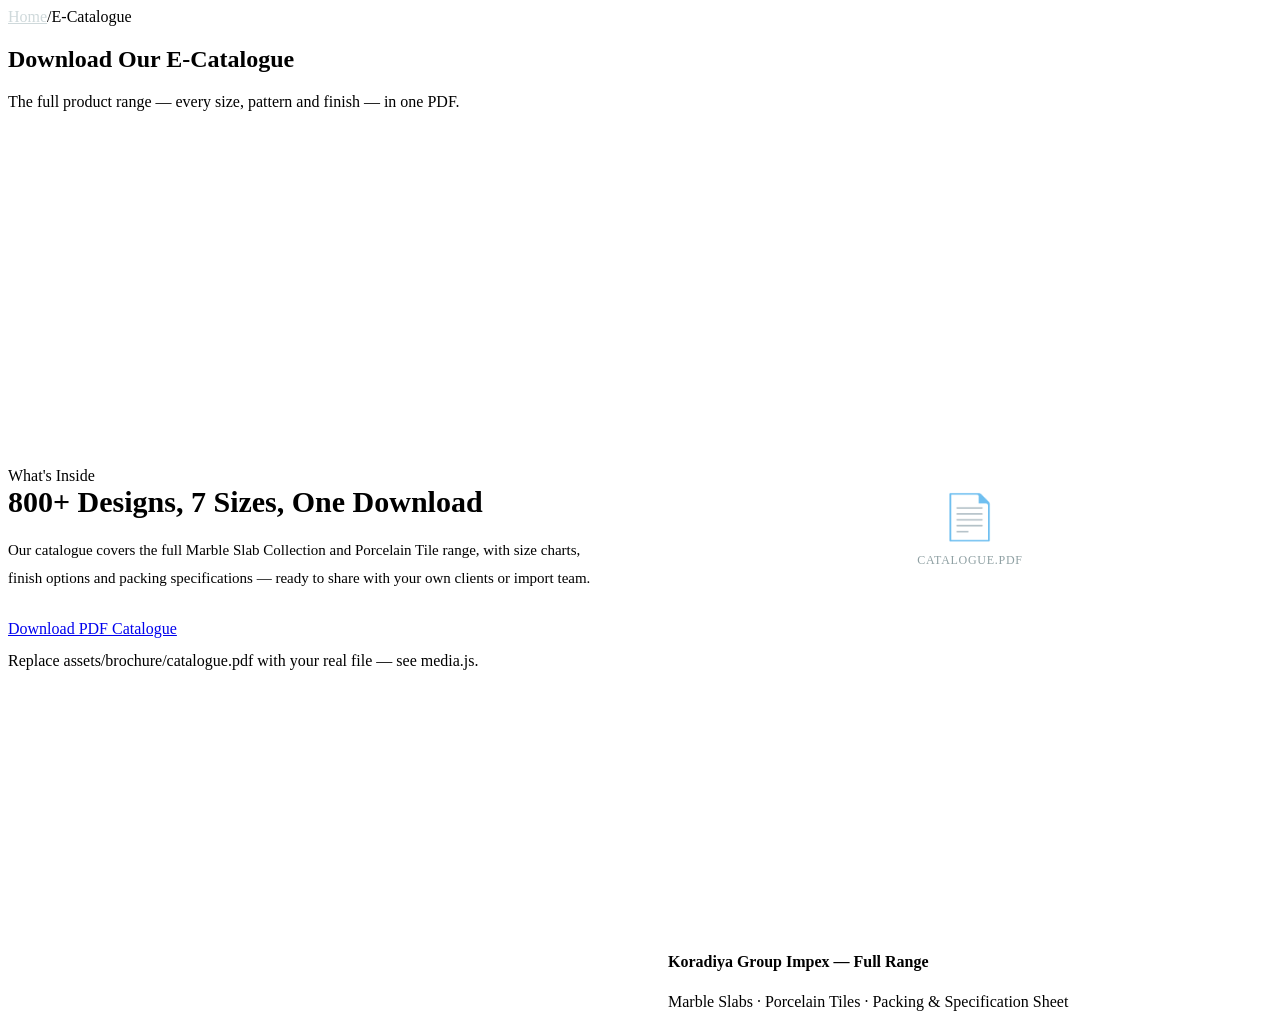
==== catalogue.html @ 173d4c26 "Add files via upload" ====
<!DOCTYPE html>
<html lang="en">
<head>
<meta charset="UTF-8">
<meta name="viewport" content="width=device-width, initial-scale=1.0">
<title>E-Catalogue | Koradiya Group Impex</title>
<meta name="description" content="Download the Koradiya Group Impex product catalogue — full size and design range.">
<link rel="icon" href="assets/logo/logo.png">
<link rel="stylesheet" href="assets/css/style.css">
</head>
<body data-page="catalogue">

<div id="site-header"></div>

<section class="page-hero">
  <div class="wrap">
    <div class="crumb"><a href="index.html" style="color:#cfd9db;">Home</a><span>/</span>E-Catalogue</div>
    <h1>Download Our E-Catalogue</h1>
    <p>The full product range — every size, pattern and finish — in one PDF.</p>
  </div>
</section>

<section>
  <div class="wrap" style="display:grid;grid-template-columns:1fr 1fr;gap:56px;align-items:center;">
    <div class="reveal">
      <div class="eyebrow">What's Inside</div>
      <h2 style="font-size:30px;margin:0 0 18px;">800+ Designs, 7 Sizes, One Download</h2>
      <p style="color:var(--stone);font-size:15px;line-height:1.85;margin-bottom:28px;">Our catalogue covers the full Marble Slab Collection and Porcelain Tile range, with size charts, finish options and packing specifications — ready to share with your own clients or import team.</p>
      <a href="assets/brochure/catalogue.pdf" download class="btn btn-clay" id="catalogueBtn">Download PDF Catalogue</a>
      <p class="form-note" style="margin-top:14px;">Replace <span class="mono">assets/brochure/catalogue.pdf</span> with your real file — see media.js.</p>
    </div>
    <div class="reveal">
      <div class="tile-card">
        <div class="media" style="aspect-ratio:3/4;display:flex;align-items:center;justify-content:center;background:var(--basalt);">
          <div style="text-align:center;color:#8fa0a3;">
            <div style="font-size:44px;">&#128196;</div>
            <div class="mono" style="font-size:12px;margin-top:10px;letter-spacing:.06em;">CATALOGUE.PDF</div>
          </div>
        </div>
        <div class="body">
          <h4>Koradiya Group Impex — Full Range</h4>
          <p>Marble Slabs · Porcelain Tiles · Packing &amp; Specification Sheet</p>
        </div>
      </div>
    </div>
  </div>
</section>

<div id="site-footer"></div>

<script src="media.js"></script>
<script src="assets/js/content.js"></script>
<script src="assets/js/partials.js"></script>
<script src="assets/js/main.js"></script>
</body>
</html>
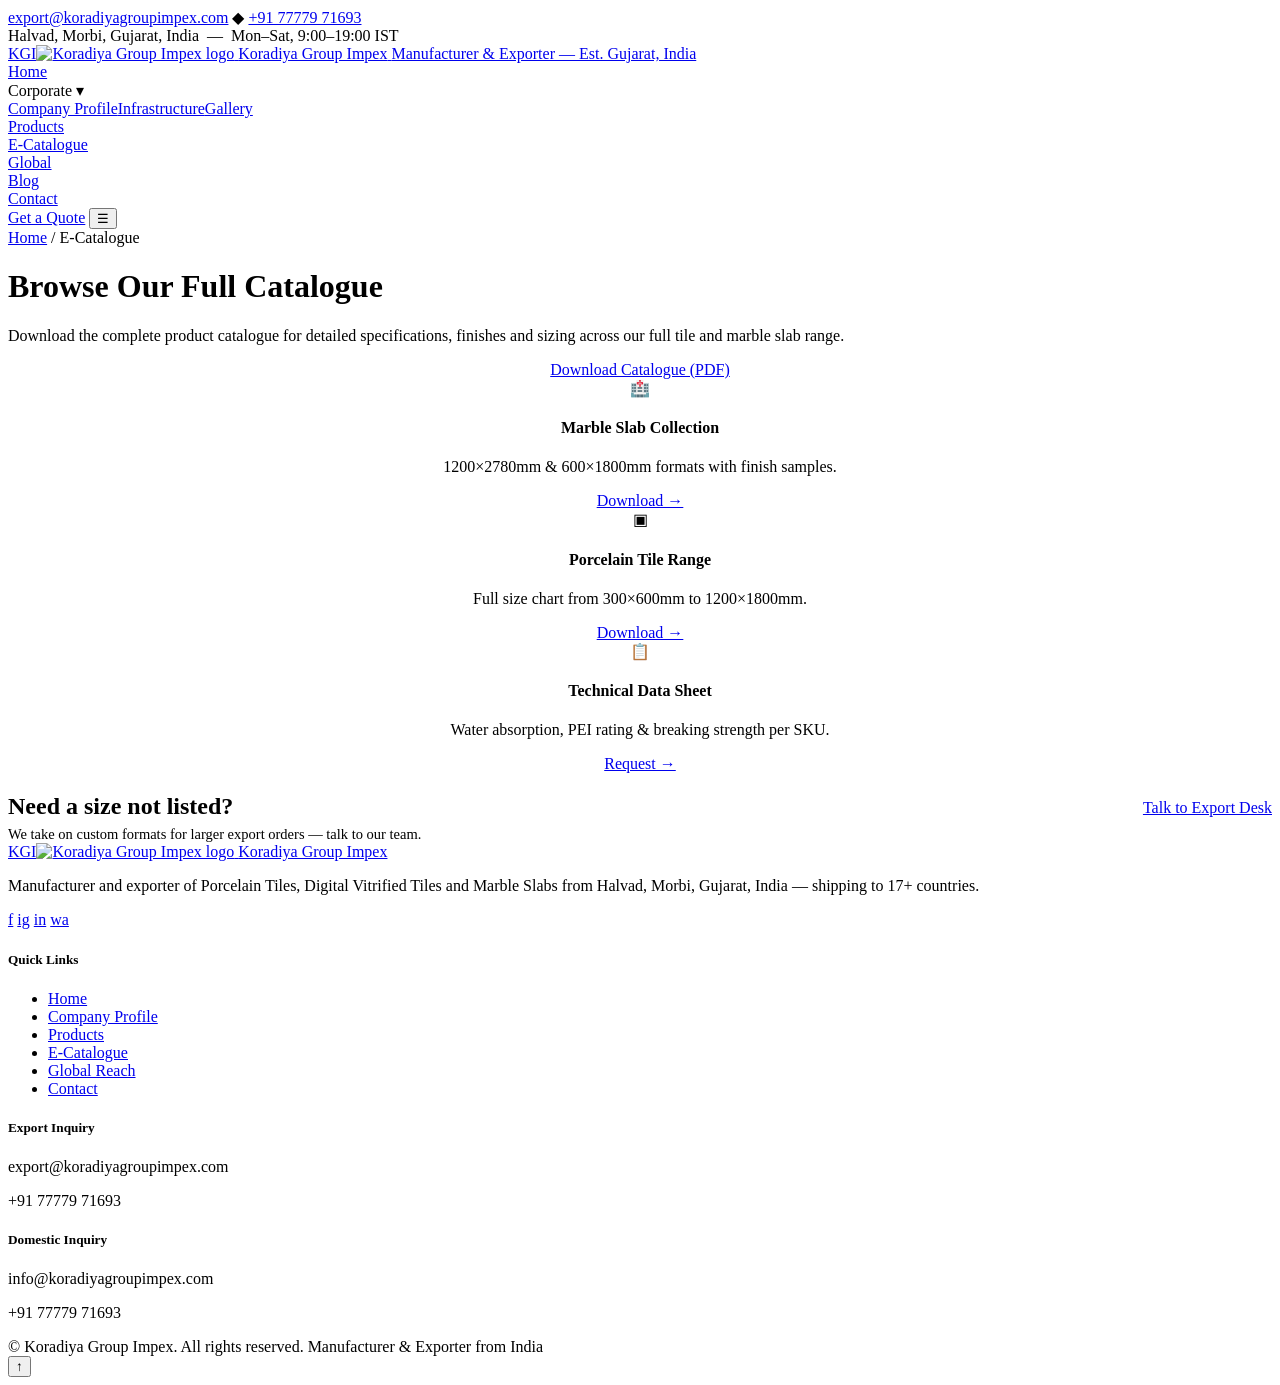
==== commit b316ac19: "Add files via upload" ====
--- a/catalogue.html
+++ b/catalogue.html
@@ -4,53 +4,147 @@
 <meta charset="UTF-8">
 <meta name="viewport" content="width=device-width, initial-scale=1.0">
 <title>E-Catalogue | Koradiya Group Impex</title>
-<meta name="description" content="Download the Koradiya Group Impex product catalogue — full size and design range.">
+<meta name="description" content="Koradiya Group Impex — leading manufacturer of Porcelain Tiles, Digital Vitrified Tiles and Marble Slabs from Halvad, Morbi, Gujarat, India. Exporting to 17+ countries.">
 <link rel="icon" href="assets/logo/logo.png">
+<link rel="preconnect" href="https://fonts.googleapis.com">
+<link rel="preconnect" href="https://fonts.gstatic.com" crossorigin>
 <link rel="stylesheet" href="assets/css/style.css">
 </head>
-<body data-page="catalogue">
+<body>
 
-<div id="site-header"></div>
+<div class="topbar">
+  <div class="wrap">
+    <div class="topbar-links">
+      <a href="mailto:export@koradiyagroupimpex.com">export@koradiyagroupimpex.com</a>
+      <span class="dot">&#9670;</span>
+      <a href="tel:+917777971693">+91 77779 71693</a>
+    </div>
+    <div class="topbar-links"><span>Halvad, Morbi, Gujarat, India &nbsp;&mdash;&nbsp; Mon&ndash;Sat, 9:00&ndash;19:00 IST</span></div>
+  </div>
+</div>
 
-<section class="page-hero">
+<header class="site-header">
+  <div class="wrap nav-inner">
+    <a href="index.html" class="brand">
+      <span class="brand-mark"><span class="media-slot"><span class="ph-fallback">KGI</span><img class="media-img" data-media="logo" alt="Koradiya Group Impex logo"></span></span>
+      <span class="brand-text">
+        <span class="name">Koradiya Group Impex</span>
+        <span class="tag">Manufacturer &amp; Exporter &mdash; Est. Gujarat, India</span>
+      </span>
+    </a>
+    <nav class="nav" id="mainNav">
+      <div class="nav-item"><a href="index.html">Home</a></div>
+      <div class="nav-item">
+        <span>Corporate <span class="caret">&#9662;</span></span>
+        <div class="dropdown"><a href="about.html">Company Profile</a><a href="infrastructure.html">Infrastructure</a><a href="gallery.html">Gallery</a></div>
+      </div>
+      <div class="nav-item"><a href="products.html">Products</a></div>
+      <div class="nav-item active"><a href="catalogue.html">E-Catalogue</a></div>
+      <div class="nav-item"><a href="export.html">Global</a></div>
+      <div class="nav-item"><a href="blog.html">Blog</a></div>
+      <div class="nav-item"><a href="contact.html">Contact</a></div>
+    </nav>
+    <div class="nav-cta">
+      <a href="contact.html" class="btn btn-clay btn-sm"><span>Get a Quote</span></a>
+      <button class="menu-toggle" id="menuToggle" aria-label="Toggle menu">&#9776;</button>
+    </div>
+  </div>
+</header>
+
+
+<div class="page-header">
   <div class="wrap">
-    <div class="crumb"><a href="index.html" style="color:#cfd9db;">Home</a><span>/</span>E-Catalogue</div>
-    <h1>Download Our E-Catalogue</h1>
-    <p>The full product range — every size, pattern and finish — in one PDF.</p>
+    <div class="breadcrumb"><a href="index.html">Home</a> / <span>E-Catalogue</span></div>
+    <h1>Browse Our Full Catalogue</h1>
+    <p>Download the complete product catalogue for detailed specifications, finishes and sizing across our full tile and marble slab range.</p>
   </div>
-</section>
+</div>
 
-<section>
-  <div class="wrap" style="display:grid;grid-template-columns:1fr 1fr;gap:56px;align-items:center;">
-    <div class="reveal">
-      <div class="eyebrow">What's Inside</div>
-      <h2 style="font-size:30px;margin:0 0 18px;">800+ Designs, 7 Sizes, One Download</h2>
-      <p style="color:var(--stone);font-size:15px;line-height:1.85;margin-bottom:28px;">Our catalogue covers the full Marble Slab Collection and Porcelain Tile range, with size charts, finish options and packing specifications — ready to share with your own clients or import team.</p>
-      <a href="assets/brochure/catalogue.pdf" download class="btn btn-clay" id="catalogueBtn">Download PDF Catalogue</a>
-      <p class="form-note" style="margin-top:14px;">Replace <span class="mono">assets/brochure/catalogue.pdf</span> with your real file — see media.js.</p>
-    </div>
-    <div class="reveal">
-      <div class="tile-card">
-        <div class="media" style="aspect-ratio:3/4;display:flex;align-items:center;justify-content:center;background:var(--basalt);">
-          <div style="text-align:center;color:#8fa0a3;">
-            <div style="font-size:44px;">&#128196;</div>
-            <div class="mono" style="font-size:12px;margin-top:10px;letter-spacing:.06em;">CATALOGUE.PDF</div>
-          </div>
-        </div>
-        <div class="body">
-          <h4>Koradiya Group Impex — Full Range</h4>
-          <p>Marble Slabs · Porcelain Tiles · Packing &amp; Specification Sheet</p>
-        </div>
+<section class="anchor-offset" id="catalogue">
+  <div class="wrap" style="text-align:center;">
+    <a href="#" class="btn btn-dark" data-catalogue-link>Download Catalogue (PDF)</a>
+    <div class="cat-cards">
+      <div class="cat-card reveal">
+        <div class="ico">&#127973;</div>
+        <h4>Marble Slab Collection</h4>
+        <p>1200&times;2780mm &amp; 600&times;1800mm formats with finish samples.</p>
+        <a href="#" class="link-arrow" data-catalogue-link>Download &rarr;</a>
+      </div>
+      <div class="cat-card reveal">
+        <div class="ico">&#9635;</div>
+        <h4>Porcelain Tile Range</h4>
+        <p>Full size chart from 300&times;600mm to 1200&times;1800mm.</p>
+        <a href="#" class="link-arrow" data-catalogue-link>Download &rarr;</a>
+      </div>
+      <div class="cat-card reveal">
+        <div class="ico">&#128203;</div>
+        <h4>Technical Data Sheet</h4>
+        <p>Water absorption, PEI rating &amp; breaking strength per SKU.</p>
+        <a href="contact.html" class="link-arrow">Request &rarr;</a>
       </div>
     </div>
   </div>
 </section>
 
-<div id="site-footer"></div>
+<section class="section-alt">
+  <div class="wrap" style="display:flex;justify-content:space-between;align-items:center;flex-wrap:wrap;gap:24px;">
+    <div>
+      <h2 style="font-size:24px;margin-bottom:6px;">Need a size not listed?</h2>
+      <p style="color:var(--muted);font-size:14.5px;margin:0;">We take on custom formats for larger export orders &mdash; talk to our team.</p>
+    </div>
+    <a href="contact.html" class="btn btn-clay">Talk to Export Desk</a>
+  </div>
+</section>
+
+<!-- ============ FOOTER ============ -->
+<footer>
+  <div class="wrap">
+    <div class="footer-grid">
+      <div class="footer-brand">
+        <a href="index.html" class="brand">
+          <span class="brand-mark"><span class="media-slot"><span class="ph-fallback">KGI</span><img class="media-img" data-media="logo" alt="Koradiya Group Impex logo"></span></span>
+          <span class="brand-text"><span class="name">Koradiya Group Impex</span></span>
+        </a>
+        <p>Manufacturer and exporter of Porcelain Tiles, Digital Vitrified Tiles and Marble Slabs from Halvad, Morbi, Gujarat, India &mdash; shipping to 17+ countries.</p>
+        <div class="socials">
+          <a href="https://www.facebook.com/share/ZqgNNbSKjGXKV4Nv/?mibextid=qi2Omg" target="_blank" rel="noopener" aria-label="Facebook">f</a>
+          <a href="https://www.instagram.com/koradiyaimpex" target="_blank" rel="noopener" aria-label="Instagram">ig</a>
+          <a href="https://linkedin.com/in/koradiya-group-impex-223611284" target="_blank" rel="noopener" aria-label="LinkedIn">in</a>
+          <a href="https://wa.me/917777971693" target="_blank" rel="noopener" aria-label="WhatsApp">wa</a>
+        </div>
+      </div>
+      <div class="footer-col">
+        <h5>Quick Links</h5>
+        <ul>
+          <li><a href="index.html">Home</a></li>
+          <li><a href="about.html">Company Profile</a></li>
+          <li><a href="products.html">Products</a></li>
+          <li><a href="catalogue.html">E-Catalogue</a></li>
+          <li><a href="export.html">Global Reach</a></li>
+          <li><a href="contact.html">Contact</a></li>
+        </ul>
+      </div>
+      <div class="footer-col">
+        <h5>Export Inquiry</h5>
+        <p>export@koradiyagroupimpex.com</p>
+        <p>+91 77779 71693</p>
+      </div>
+      <div class="footer-col">
+        <h5>Domestic Inquiry</h5>
+        <p>info@koradiyagroupimpex.com</p>
+        <p>+91 77779 71693</p>
+      </div>
+    </div>
+    <div class="footer-bottom">
+      <span>&copy; <span id="year"></span> Koradiya Group Impex. All rights reserved.</span>
+      <span>Manufacturer &amp; Exporter from India</span>
+    </div>
+  </div>
+</footer>
+
+<button class="back-to-top" id="backToTop" aria-label="Back to top">&#8593;</button>
 
 <script src="media.js"></script>
-<script src="assets/js/content.js"></script>
-<script src="assets/js/partials.js"></script>
 <script src="assets/js/main.js"></script>
 </body>
 </html>
